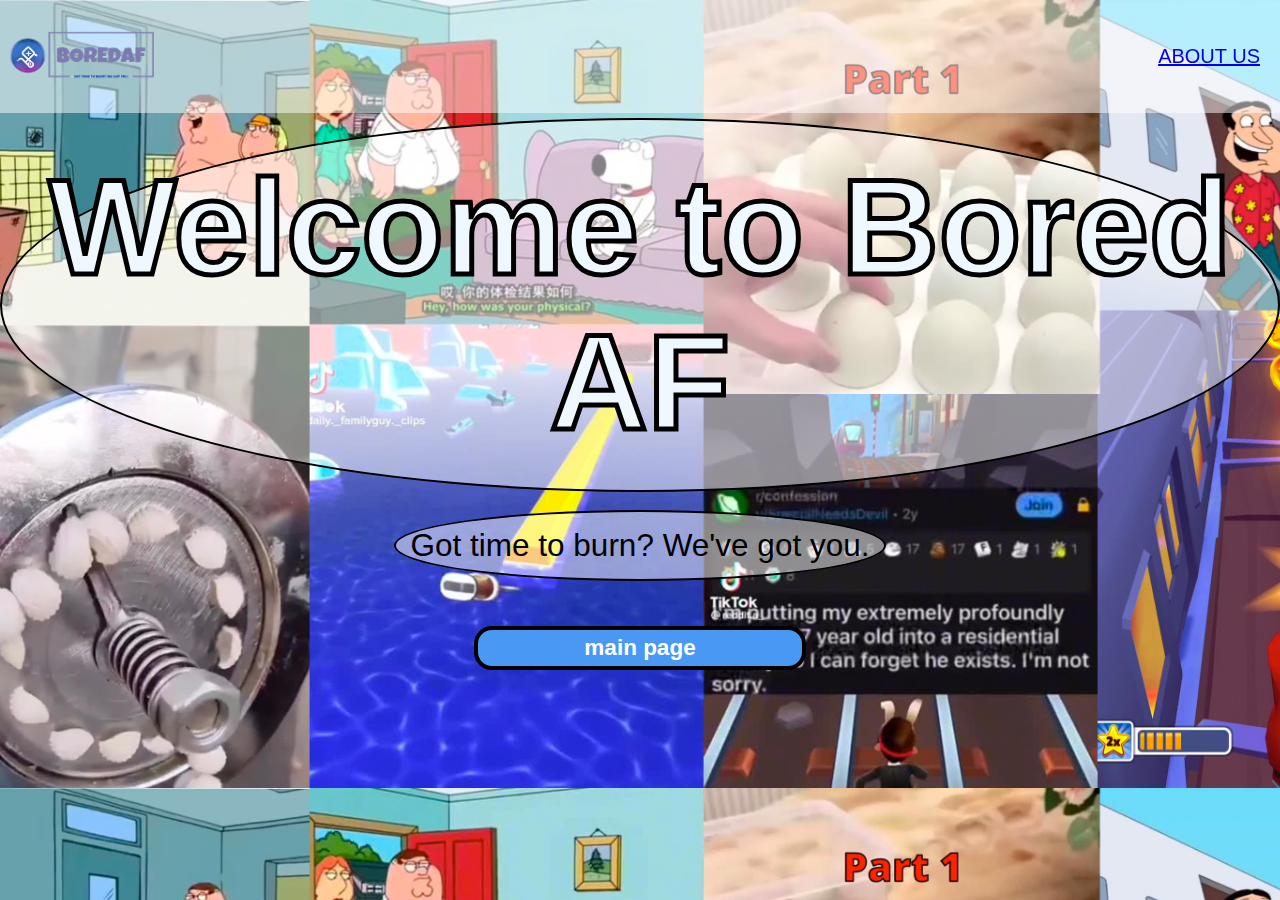
==== start.html @ 81614d82 "websiteBoredAF" ====
<!DOCTYPE html>

<html>
    <meta charset="UTF-8">
    <meta http-equiv="X-UA-Compatible" content="IE=edge">
    <meta name="viewport" content="width=device-width, initial-scale=1.0">
    <link rel="icon" 
    type="image/png" 
    href="fac57d05d1605836da28df6de31c08ee.png">
  <head>
    <title>BoredAF title screen</title>
    <style>
      body {
        margin: 0;
        padding: 0;
        font-family: Arial, sans-serif;
        background-color: #c24949;
        background-size: cover;
      }
      #top-bar {
        height: 12.5vh;
        background-color: rgba(255, 255, 255, 0.5);
        position: fixed;
        top: 0;
        left: 0;
        right: 0;
        z-index: 1;
        display: flex;
        text-align: center;
        justify-content: space-between;
        align-items: center;
      }
      #container {
        display: flex;
        flex-direction: column;
        align-items: center;
        justify-content: center;
        height: 87.5vh;
        
      }
        
      
      #title {
        font-size: 15vh;
        font-weight: bold;
        text-align: center;
        margin-bottom: 2vh;
        color: aliceblue;
        -webkit-text-stroke: 5px black;
        background-color: rgba(255, 255, 255, 0.5);
        border-radius: 50%;
        border: 2px solid black;
        padding: 30px;


      }
      #subtitle {
        font-size: 3.5vh;
        text-align: center;
        margin-bottom: 5vh;
        background-color: rgba(255, 255, 255, 0.5);
        border-radius: 50%;
        border: 2px solid black;
        padding: 15px;
        
        
      }
      #button {
        display: inline-block;
        width: 36vh;
        height: 4vh;
        line-height: 4vh;
        text-align: center;
        border-radius: 2vh;
        font-size: 2.5vh;
        font-weight: bold;
        text-decoration: none;
        color: #fff;
        background-color: rgb(73, 152, 243);
        transition: background-color 0.2s;
        border: 4px solid black;
      }
      #button:hover {
        background-color: #c00;
      }

      
    </style>
  </head>
  <body background="familyguycontent.jpg">
    <div id="top-bar">
        <img src="logo boredaf.png"  height="60px" style="float:left" alt="">
        <a href="about.html" target="_blank" style="font-size: 20px; position: absolute; right: 20px;"  ></span> ABOUT US </a>
    </div>
    <div id="container">
      <div id="title">Welcome to Bored AF</div>
      <div id="subtitle">Got time to burn? We've got you.</div>
      <a href="index.html" id="button">main page</a>
    </div>
  </body>
</html>
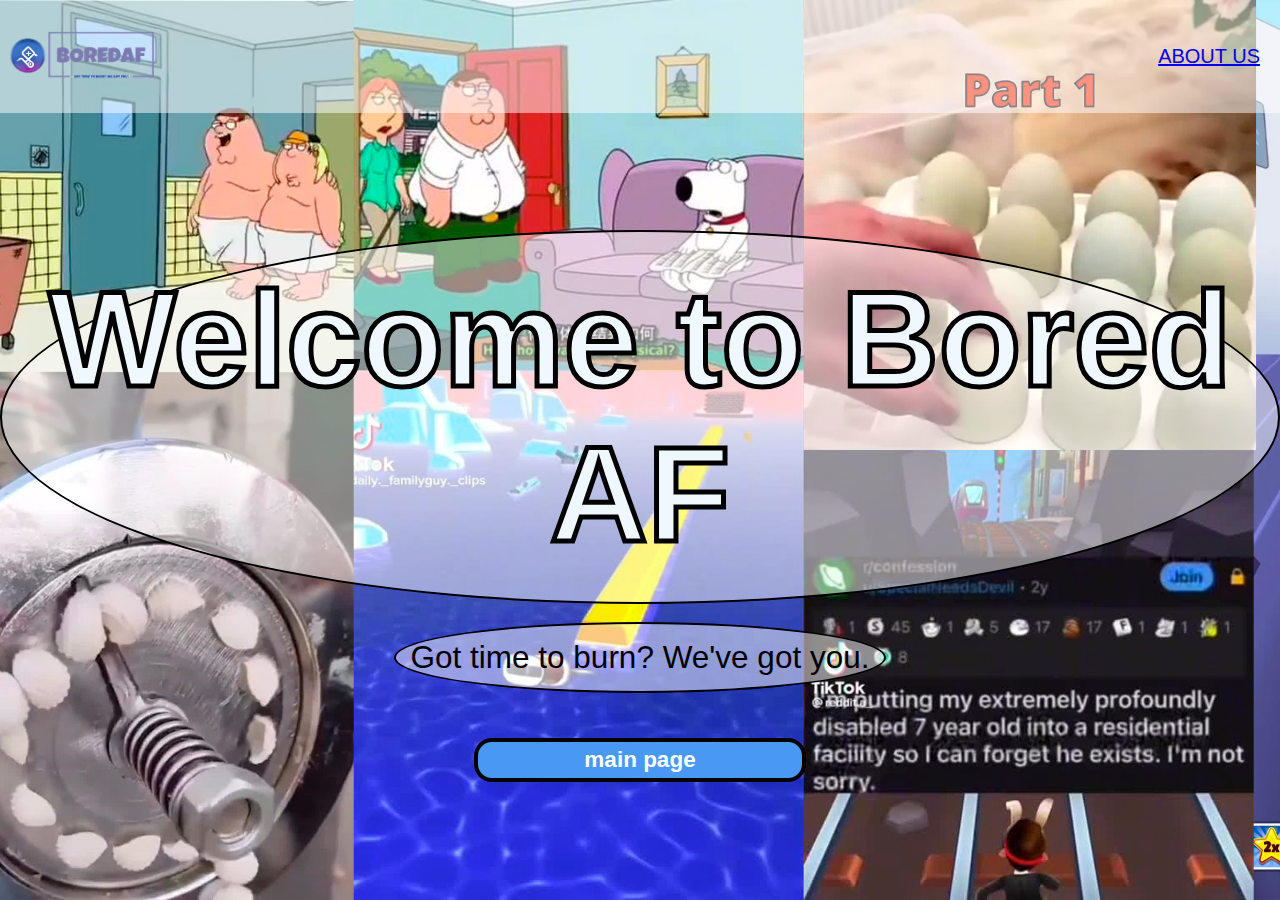
==== commit 98568e7c: "jhhjbjb" ====
--- a/start.html
+++ b/start.html
@@ -7,7 +7,8 @@
     <link rel="icon" 
     type="image/png" 
     href="fac57d05d1605836da28df6de31c08ee.png">
-  <head>
+  
+    <head>
     <title>BoredAF title screen</title>
     <style>
       body {
@@ -20,11 +21,6 @@
       #top-bar {
         height: 12.5vh;
         background-color: rgba(255, 255, 255, 0.5);
-        position: fixed;
-        top: 0;
-        left: 0;
-        right: 0;
-        z-index: 1;
         display: flex;
         text-align: center;
         justify-content: space-between;
